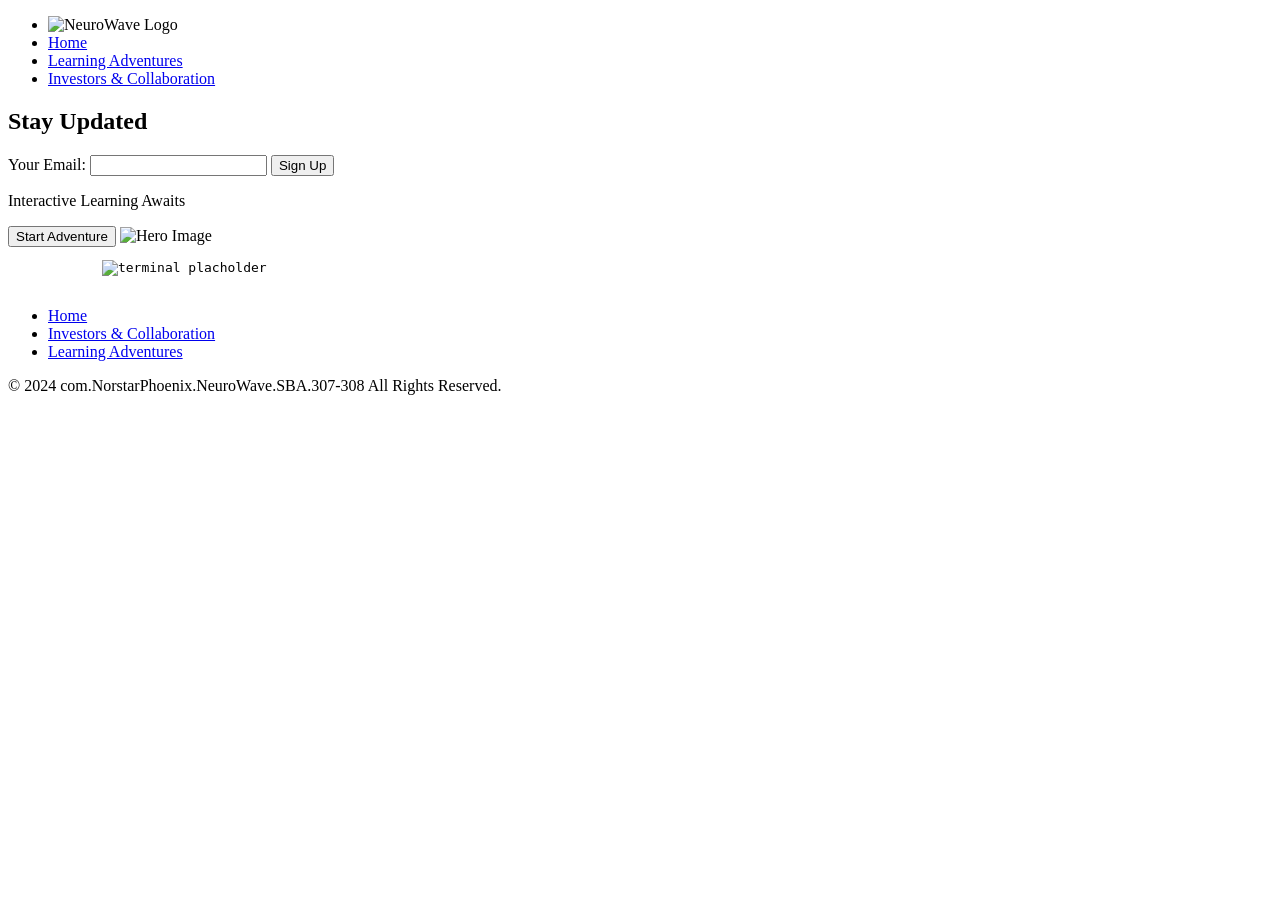
==== src/main/resources/templates/adventures.html @ fa57d12d "setting up repo" ====
<!DOCTYPE html>

<html lang="en">

<head>
    <meta charset="UTF-8">
    <meta name="viewport" content="width=device-width, initial-scale=1.0">
        <title>NeuroWave - LearningAdventure</title>
        <!-- Link to the external stylesheet -->
        <link rel="stylesheet" href="/static/css/styles.css">
    </head>
<header>
    <sec class="header">
        <nav>
            <ul>
                <li><img src="img/justwordsRedGrid.png" alt="NeuroWave Logo" style="height: 80px; width: auto;"></li>
                <!-- Navigation Links -->
                <li><a href="index.html">Home</a></li>
                <li><a href="adventures.html">Learning Adventures</a></li>
                <li><a href="investors.html">Investors & Collaboration</a></li>
            </ul>
        </nav>
    </sec>
</header>

<body>
<section class="signup-form">
    <h2>Stay Updated</h2>
    <section class="signup-form">
        <form id="signupForm" action="newsletter.html" method="POST">
            <label for="email">Your Email:</label>
            <input type="email" id="email" name="email" required>
            <span id="emailError" style="color: red; display: none;">Invalid email address!</span>
            <button type="submit" class="cta-button">Sign Up</button>
        </form>
    </section>
</section>
<section class="hero">
    <div class="hero-container">
        <!-- Rotated Text -->
        <p class="hero-text">Interactive Learning Awaits</p>
        <!-- Button -->
        <button class="cta-button" id="heroButton">Start Adventure</button>
        <script>
            document.getElementById("heroButton").addEventListener("click", () => {
                const heroSection = document.querySelector(".hero");
                heroSection.classList.add("active");
            });
        </script>
        <!-- Hero Image -->
        <img src="img/Lumina.png" alt="Hero Image" class="hero-image">

    </div>


    <div class="terminal-panel" id="terminalPanel">
        <!-- Terminal Content -->
        <pre class="terminal-output">
            <img src="img/termiinal.png" alt="terminal placholder">
        </pre>
    </div>
</section>


<footer class="footer">
    <ul>
        <li><a href="index.html">Home</a></li>
        <li><a href="investors.html">Investors & Collaboration</a></li>
        <li><a href="adventures.html">Learning Adventures</a></li>
    </ul>
    <p class="footer-small-text">&copy; 2024 com.NorstarPhoenix.NeuroWave.SBA.307-308 All Rights Reserved.</p>
</footer>
</body>

</html>
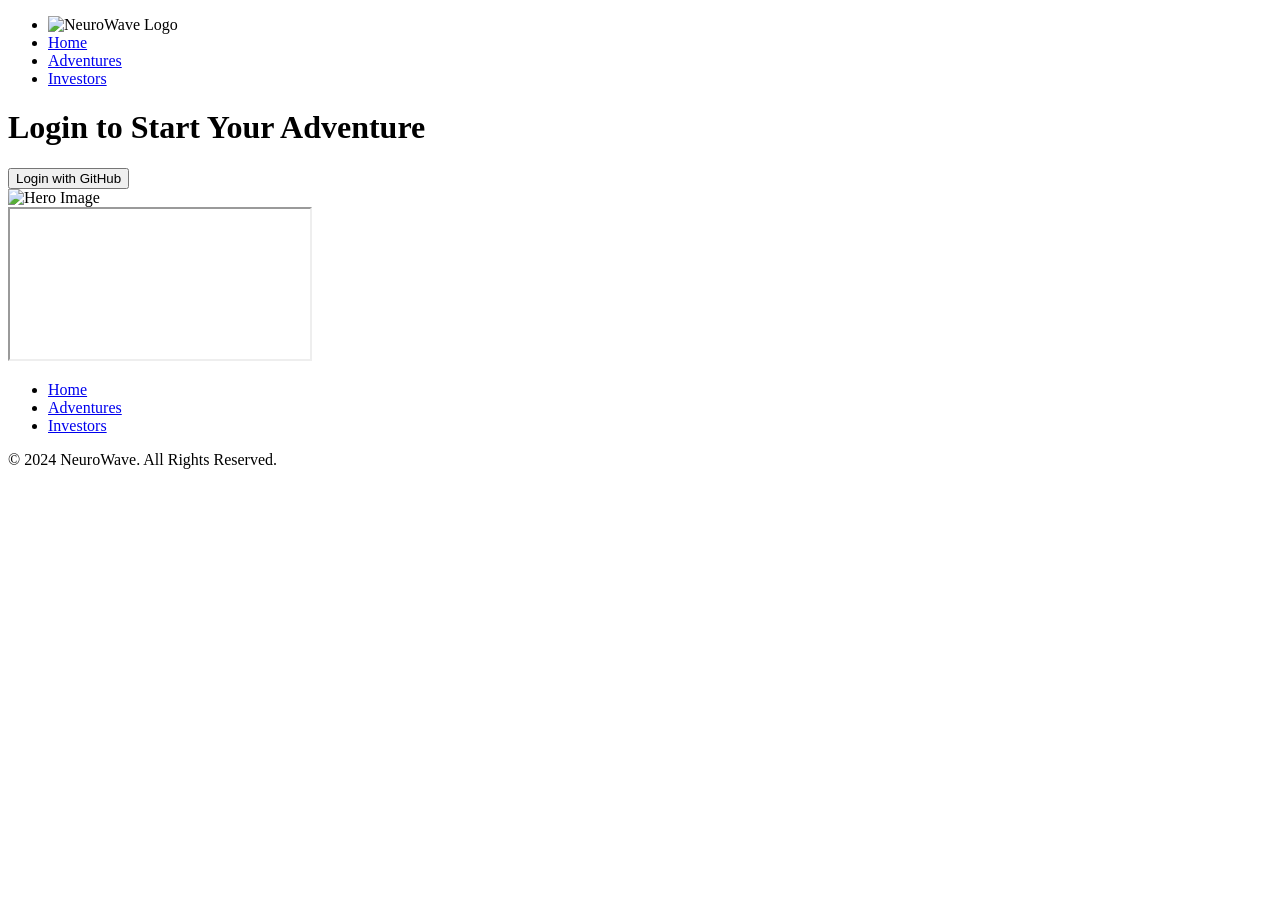
==== commit fba5249f: "Config, Controllers, app.Properties for GitHub App integration" ====
--- a/src/main/resources/templates/adventures.html
+++ b/src/main/resources/templates/adventures.html
@@ -1,75 +1,51 @@
 <!DOCTYPE html>
-
 <html lang="en">
-
 <head>
     <meta charset="UTF-8">
     <meta name="viewport" content="width=device-width, initial-scale=1.0">
-        <title>NeuroWave - LearningAdventure</title>
-        <!-- Link to the external stylesheet -->
-        <link rel="stylesheet" href="/static/css/styles.css">
-    </head>
+    <title>NeuroWave - Learning Adventure</title>
+    <link rel="stylesheet" href="/css/styles.css">
+    <script defer src="/js/adventures.js"></script>
+</head>
+<body>
 <header>
-    <sec class="header">
+    <section class="header">
         <nav>
             <ul>
-                <li><img src="img/justwordsRedGrid.png" alt="NeuroWave Logo" style="height: 80px; width: auto;"></li>
-                <!-- Navigation Links -->
-                <li><a href="index.html">Home</a></li>
-                <li><a href="adventures.html">Learning Adventures</a></li>
-                <li><a href="investors.html">Investors & Collaboration</a></li>
+                <li><img src="/img/justwordsRedGrid.png" alt="NeuroWave Logo" style="height: 80px; width: auto;"></li>
+                <li><a href="/">Home</a></li>
+                <li><a href="/adventures">Adventures</a></li>
+                <li><a href="/investors">Investors</a></li>
             </ul>
         </nav>
-    </sec>
+    </section>
 </header>
 
-<body>
-<section class="signup-form">
-    <h2>Stay Updated</h2>
-    <section class="signup-form">
-        <form id="signupForm" action="newsletter.html" method="POST">
-            <label for="email">Your Email:</label>
-            <input type="email" id="email" name="email" required>
-            <span id="emailError" style="color: red; display: none;">Invalid email address!</span>
-            <button type="submit" class="cta-button">Sign Up</button>
-        </form>
+<main class="flex-container">
+    <h1>Login to Start Your Adventure</h1>
+    <section class="top-to-bottom-container">
+        <!-- Button -->
+        <button class="github-login-btn">Login with GitHub</button>
+
+        <!-- Image -->
+        <div class="hero-image-wrapper">
+            <img src="/img/Lumina.png" alt="Hero Image" class="hero-image">
+        </div>
+
+        <!-- iframe -->
+        <iframe class="github-iframe" src="https://github.com/login/oauth/authorize"></iframe>
+
     </section>
-</section>
-<section class="hero">
-    <div class="hero-container">
-        <!-- Rotated Text -->
-        <p class="hero-text">Interactive Learning Awaits</p>
-        <!-- Button -->
-        <button class="cta-button" id="heroButton">Start Adventure</button>
-        <script>
-            document.getElementById("heroButton").addEventListener("click", () => {
-                const heroSection = document.querySelector(".hero");
-                heroSection.classList.add("active");
-            });
-        </script>
-        <!-- Hero Image -->
-        <img src="img/Lumina.png" alt="Hero Image" class="hero-image">
-
-    </div>
-
-
-    <div class="terminal-panel" id="terminalPanel">
-        <!-- Terminal Content -->
-        <pre class="terminal-output">
-            <img src="img/termiinal.png" alt="terminal placholder">
-        </pre>
-    </div>
-</section>
-
+</main>
 
 <footer class="footer">
     <ul>
-        <li><a href="index.html">Home</a></li>
-        <li><a href="investors.html">Investors & Collaboration</a></li>
-        <li><a href="adventures.html">Learning Adventures</a></li>
+
+        <li><a href="/">Home</a></li>
+        <li><a href="/adventures">Adventures</a></li>
+        <li><a href="/investors">Investors</a></li>
     </ul>
-    <p class="footer-small-text">&copy; 2024 com.NorstarPhoenix.NeuroWave.SBA.307-308 All Rights Reserved.</p>
+    <p class="footer-small-text">&copy; 2024 NeuroWave. All Rights Reserved.</p>
 </footer>
 </body>
-
 </html>
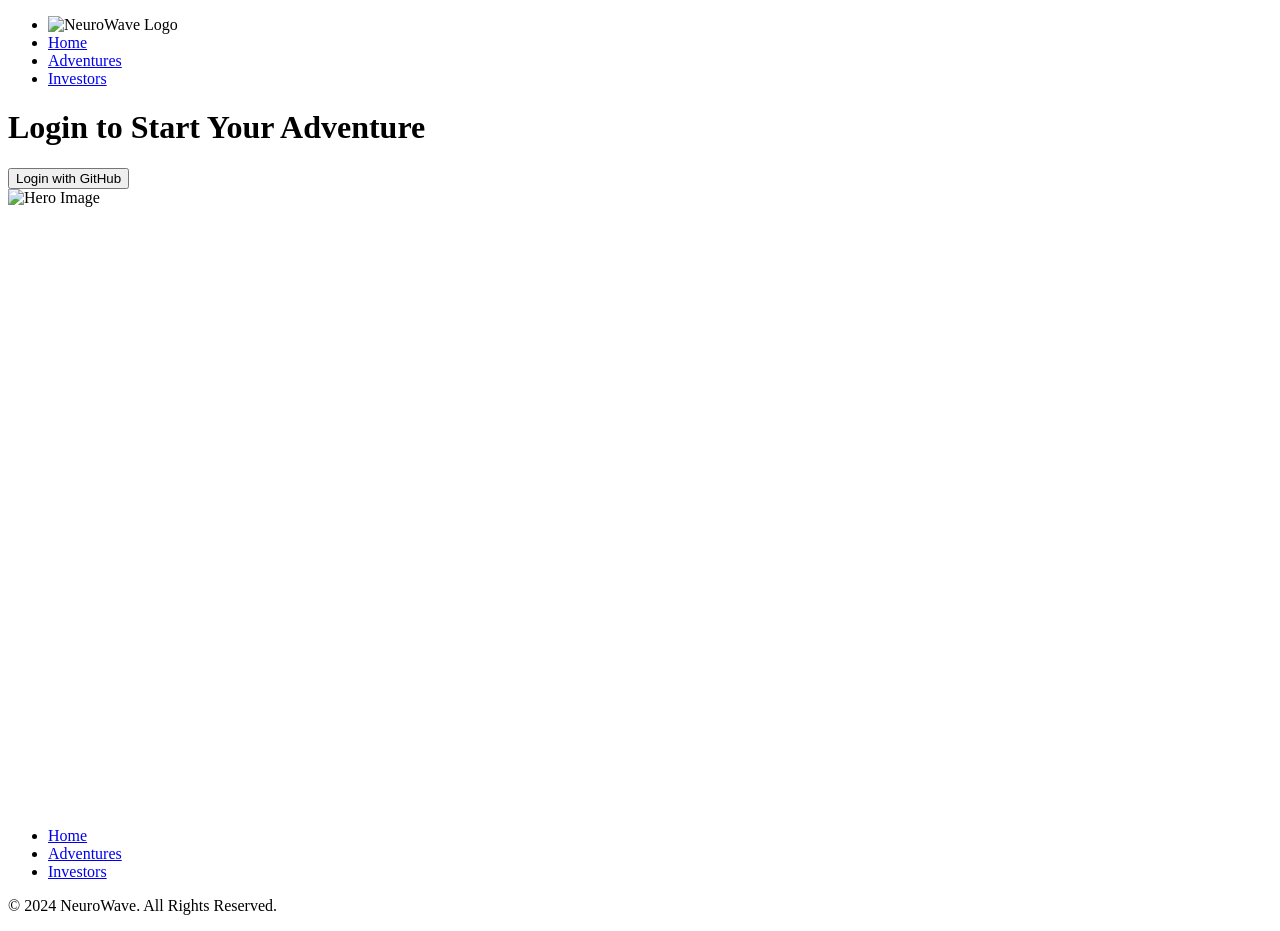
==== commit 9732c09b: "did a lil bit..." ====
--- a/src/main/resources/templates/adventures.html
+++ b/src/main/resources/templates/adventures.html
@@ -26,6 +26,11 @@
     <section class="top-to-bottom-container">
         <!-- Button -->
         <button class="github-login-btn">Login with GitHub</button>
+        <script>
+            document.getElementById("login-button").addEventListener("click", () => {
+                window.location.href = "/oauth2/authorization/github";
+            });
+        </script>
 
         <!-- Image -->
         <div class="hero-image-wrapper">
@@ -33,7 +38,12 @@
         </div>
 
         <!-- iframe -->
-        <iframe class="github-iframe" src="https://github.com/login/oauth/authorize"></iframe>
+        <iframe
+                src="http://localhost:8080/oauth2/authorization/github"
+                width="100%"
+                height="600px"
+                style="border: none;"
+        ></iframe>
 
     </section>
 </main>
